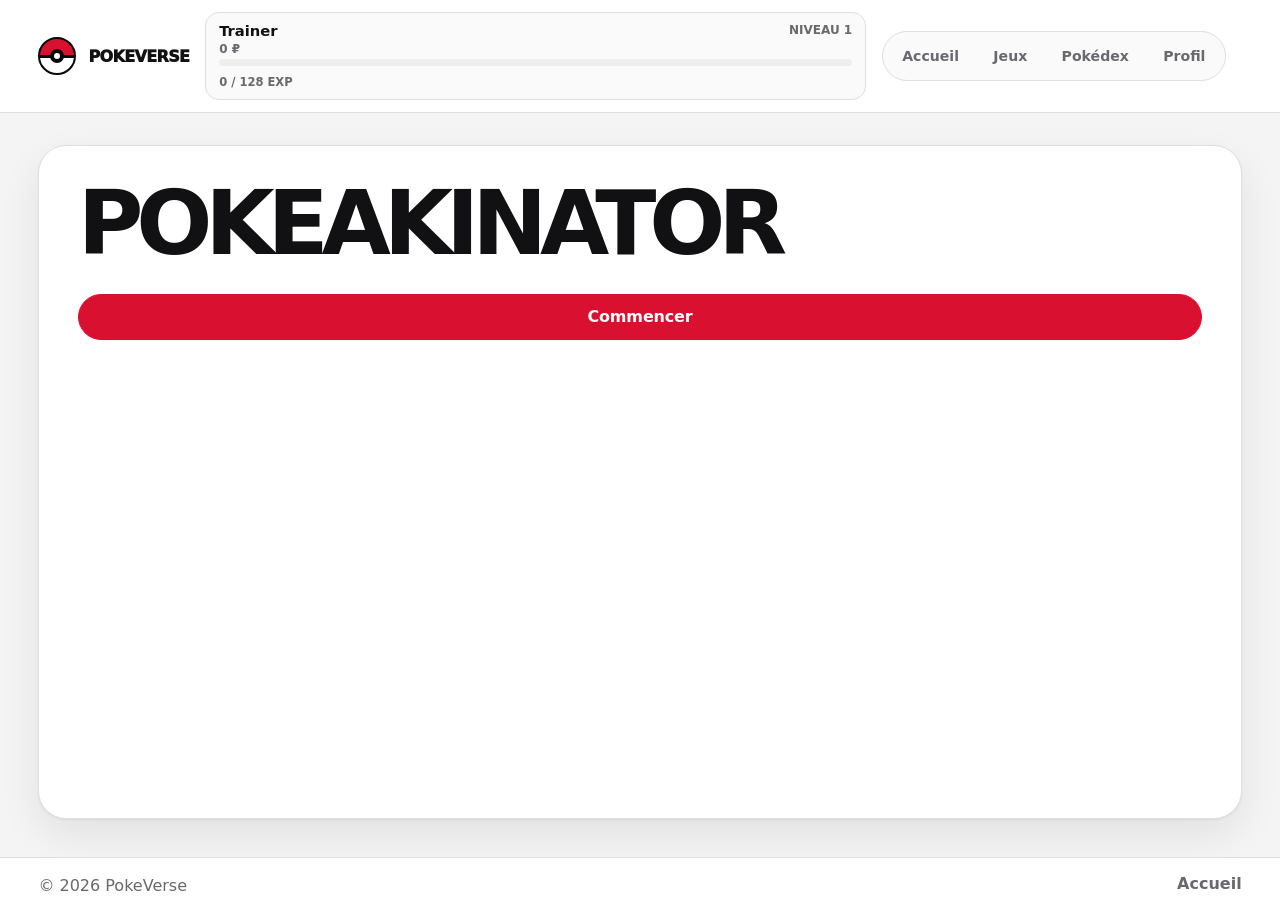
==== games/pokeakinator/index.html @ de4332d4 "Add PokeAkinator game" ====
<!DOCTYPE html>
<html lang="fr">
<head>
  <meta charset="UTF-8" />
  <meta name="viewport" content="width=device-width, initial-scale=1.0" />
  <title>PokeAkinator — PokeVerse</title>
  <meta name="description" content="PokeAkinator." />
  <link rel="stylesheet" href="../../css/style.css" />
  <script src="../../js/themes.js" defer></script>
  <script src="../../js/playerProgress.js" defer></script>
  <script src="../../js/pokeapi.js" defer></script>
  <script src="pokeakinator.js" defer></script>
</head>
<body data-page="pokeakinator">
  <a class="skip-link" href="#main-content">Aller au contenu</a>

  <header class="site-header" data-site-header>
    <a class="brand" href="../../index.html" aria-label="PokeVerse">
      <span class="brand-mark" aria-hidden="true"></span>
      <span>PokeVerse</span>
    </a>
    <button class="nav-toggle" type="button" aria-expanded="false" aria-controls="primary-nav">
      <span></span><span></span><span></span>
      <span class="sr-only">Ouvrir le menu</span>
    </button>
    <nav class="primary-nav" id="primary-nav" aria-label="Navigation principale">
      <a href="../../index.html" data-nav-link>Accueil</a>
      <a href="../../index.html#games" data-nav-link>Jeux</a>
      <a href="../../pokedex/" data-nav-link>Pokédex</a>
      <a href="../../profile.html" data-nav-link>Profil</a>
    </nav>
  </header>

  <main id="main-content" class="pokeakinator-page">
    <section class="section-band" aria-labelledby="pokeakinator-title">
      <h1 id="pokeakinator-title">PokeAkinator</h1>
      <div class="pokeakinator-start" data-pokeakinator-start-panel>
        <button class="btn btn-primary" type="button" data-pokeakinator-start>Commencer</button>
        <p class="pokedle-error" data-pokeakinator-error></p>
      </div>

      <div class="pokeakinator-game" data-pokeakinator-game hidden>
        <div class="pokeakinator-board">
          <div class="pokeakinator-sprite"><img alt="Mega Alakazam" data-pokeakinator-sprite /></div>
          <div class="pokeakinator-dialog">
            <p data-pokeakinator-count></p>
            <h2 data-pokeakinator-question></h2>
            <div class="pokeakinator-actions">
              <button class="btn btn-primary" type="button" data-pokeakinator-answer="yes">Oui</button>
              <button class="btn btn-ghost" type="button" data-pokeakinator-answer="no">Non</button>
              <button class="btn btn-ghost" type="button" data-pokeakinator-answer="unknown">Je ne sais pas</button>
            </div>
          </div>
        </div>
      </div>

      <div class="pokedle-win" data-pokeakinator-result hidden>
        <h2 data-pokeakinator-result-title></h2>
        <p><span data-pokeakinator-guess></span></p>
        <div class="pokeakinator-actions">
          <button class="btn btn-primary" type="button" data-pokeakinator-correct>Oui</button>
          <button class="btn btn-ghost" type="button" data-pokeakinator-wrong>Non</button>
          <button class="btn btn-ghost" type="button" data-pokeakinator-new>Nouvelle partie</button>
        </div>
      </div>
    </section>
  </main>

  <footer class="site-footer">
    <p>© 2026 PokeVerse</p>
    <a href="../../index.html">Accueil</a>
  </footer>
</body>
</html>
---- css/style.css ----
:root {
  color-scheme: light;
  --red: #d9102f;
  --red-600: #b90b24;
  --red-700: #8f0719;
  --black: #09090b;
  --ink: #111113;
  --ink-2: #2d2d32;
  --muted: #68686f;
  --line: #dedee3;
  --paper: #f4f4f5;
  --surface: #ffffff;
  --surface-2: #fafafa;
  --surface-3: #eeeeef;
  --white: #ffffff;
  --success: #147d48;
  --warning: #d97706;
  --danger: #d9102f;
  --focus: rgba(217, 16, 47, .22);
  --shadow: 0 1px 2px rgba(9, 9, 11, .06), 0 16px 40px rgba(9, 9, 11, .08);
  --radius-xl: 28px;
  --radius-lg: 20px;
  --radius-md: 14px;
  --radius-sm: 10px;
  --header-h: 76px;
  --page-x: clamp(1rem, 3vw, 3rem);
  --ease: cubic-bezier(.2, .8, .2, 1);
}

:root[data-theme="dark"] {
  color-scheme: dark;
  --ink: #f7f7f8;
  --ink-2: #dddde2;
  --muted: #aaaab2;
  --line: #2b2b31;
  --paper: #0f0f12;
  --surface: #151519;
  --surface-2: #1c1c21;
  --surface-3: #24242a;
  --white: #ffffff;
  --focus: rgba(255, 55, 82, .28);
  --shadow: 0 1px 2px rgba(0, 0, 0, .35), 0 18px 50px rgba(0, 0, 0, .34);
}

* { box-sizing: border-box; }
html { min-height: 100%; scroll-behavior: smooth; }
body {
  margin: 0;
  min-height: 100vh;
  display: grid;
  grid-template-rows: auto 1fr auto;
  color: var(--ink);
  background: var(--paper);
  font-family: Inter, ui-sans-serif, system-ui, -apple-system, BlinkMacSystemFont, "Segoe UI", Arial, sans-serif;
  opacity: 0;
  transition: opacity .22s var(--ease);
}
body.is-loaded { opacity: 1; }
body.is-leaving { opacity: 0; }
a { color: inherit; }
button, input { font: inherit; }
button, a, input, label { -webkit-tap-highlight-color: transparent; }
::selection { background: var(--red); color: var(--white); }
::-webkit-scrollbar { width: 12px; height: 12px; }
::-webkit-scrollbar-track { background: var(--paper); }
::-webkit-scrollbar-thumb { background: #9b9ba3; border: 3px solid var(--paper); border-radius: 999px; }
::-webkit-scrollbar-thumb:hover { background: var(--red); }

.skip-link, .sr-only { position: absolute; width: 1px; height: 1px; overflow: hidden; clip: rect(0 0 0 0); }
.skip-link:focus {
  width: auto;
  height: auto;
  clip: auto;
  z-index: 50;
  top: 1rem;
  left: 1rem;
  padding: .8rem 1rem;
  color: var(--white);
  background: var(--black);
  border-radius: var(--radius-sm);
}

.site-header {
  position: sticky;
  top: 0;
  z-index: 20;
  display: grid;
  grid-template-columns: auto 1fr auto auto;
  align-items: center;
  gap: 1rem;
  min-height: var(--header-h);
  padding: .75rem var(--page-x);
  color: var(--ink);
  background: var(--surface);
  border-bottom: 1px solid var(--line);
}
.brand {
  display: inline-flex;
  align-items: center;
  gap: .75rem;
  min-height: 46px;
  color: var(--ink);
  font-weight: 950;
  letter-spacing: -.04em;
  text-decoration: none;
  text-transform: uppercase;
}
.brand-mark {
  position: relative;
  width: 38px;
  height: 38px;
  display: inline-block;
  overflow: hidden;
  background: linear-gradient(var(--red) 0 47%, var(--black) 47% 55%, var(--white) 55%);
  border: 2px solid var(--black);
  border-radius: 50%;
}
.brand-mark::after {
  content: '';
  position: absolute;
  inset: 10px;
  background: var(--white);
  border: 4px solid var(--black);
  border-radius: 50%;
}
.primary-nav {
  justify-self: center;
  display: inline-flex;
  align-items: center;
  gap: .25rem;
  padding: .25rem;
  background: var(--surface-2);
  border: 1px solid var(--line);
  border-radius: 999px;
}
.primary-nav a {
  min-height: 40px;
  display: inline-flex;
  align-items: center;
  padding: .65rem .95rem;
  color: var(--muted);
  border-radius: 999px;
  font-size: .88rem;
  font-weight: 850;
  text-decoration: none;
  transition: color .18s var(--ease), background .18s var(--ease), transform .18s var(--ease);
}
.primary-nav a:hover,
.primary-nav a:focus-visible,
.primary-nav a[aria-current="true"] { color: var(--white); background: var(--black); outline: 0; }
.primary-nav a:active { transform: scale(.98); }
.nav-toggle { display: none; }
.header-profile {
  display: grid;
  grid-template-columns: 1fr auto;
  gap: .18rem .75rem;
  min-width: 230px;
  padding: .65rem .8rem;
  color: var(--ink);
  text-decoration: none;
  background: var(--surface-2);
  border: 1px solid var(--line);
  border-radius: var(--radius-md);
}
.header-profile:hover { border-color: var(--red); }
.header-profile strong { font-size: .92rem; line-height: 1.1; }
.header-profile > span:not(.exp-value) { color: var(--muted); font-size: .75rem; font-weight: 850; text-transform: uppercase; }
.header-profile .exp-value { grid-column: 1 / -1; color: var(--muted); font-size: .72rem; font-weight: 800; }

main, .site-footer { width: 100%; }
main { padding: clamp(1rem, 2.5vw, 2rem) var(--page-x) clamp(1.5rem, 3vw, 3rem); }
h1, h2, h3, p { margin-top: 0; }
h1 { margin-bottom: clamp(1rem, 3vw, 2rem); font-size: clamp(2.4rem, 7vw, 6.8rem); line-height: .86; letter-spacing: -.08em; text-transform: uppercase; }
h2 { margin-bottom: 1rem; font-size: clamp(1.45rem, 3vw, 2.7rem); line-height: .95; letter-spacing: -.06em; text-transform: uppercase; }
h3 { margin-bottom: .6rem; font-size: clamp(1.25rem, 2vw, 2rem); line-height: .95; letter-spacing: -.05em; text-transform: uppercase; }
p { color: var(--muted); line-height: 1.55; }

.section-block, .section-band {
  width: 100%;
  background: var(--surface);
  border: 1px solid var(--line);
  border-radius: var(--radius-xl);
  box-shadow: var(--shadow);
}
.section-block, .section-band { padding: clamp(1rem, 3vw, 2.5rem); }
.games-section, .profile-page, .medals-page, .pokedle-page, .silhouette-page, .pokedex-rush-page, .pokecry-page, .pokedex-page, .poketype-page { min-height: calc(100vh - var(--header-h) - 5rem); }
.section-heading { display: grid; grid-template-columns: minmax(0, 1fr) minmax(220px, 420px); gap: 1rem; align-items: end; }
.games-grid { display: grid; grid-template-columns: repeat(5, minmax(0, 1fr)); gap: 1rem; margin-top: 1.25rem; }
.game-card {
  min-height: clamp(260px, 33vw, 430px);
  display: flex;
  flex-direction: column;
  justify-content: space-between;
  padding: clamp(1rem, 2vw, 1.5rem);
  color: var(--white);
  background: var(--black);
  border: 1px solid color-mix(in srgb, var(--white) 16%, transparent);
  border-radius: var(--radius-lg);
  transition: transform .2s var(--ease), border-color .2s var(--ease), box-shadow .2s var(--ease);
}
.game-card:hover { transform: translateY(-4px); border-color: var(--red); box-shadow: 0 22px 54px rgba(9,9,11,.2); }
.game-card h3 { color: var(--white); }
.game-card p { max-width: 22rem; color: #c8c8ce; }
.card-footer { display: flex; gap: .75rem; padding-top: 1rem; border-top: 1px solid rgba(255,255,255,.14); }

.card-footer a, .card-footer span, .btn {
  min-height: 46px;
  display: inline-flex;
  align-items: center;
  justify-content: center;
  gap: .45rem;
  padding: .75rem 1rem;
  border: 1px solid transparent;
  border-radius: 999px;
  font-weight: 900;
  letter-spacing: -.01em;
  text-decoration: none;
  cursor: pointer;
  transition: transform .18s var(--ease), background .18s var(--ease), border-color .18s var(--ease), color .18s var(--ease), opacity .18s var(--ease);
}
.card-footer a, .btn-primary { color: var(--white); background: var(--red); border-color: var(--red); }
.btn-ghost { color: var(--ink); background: var(--surface); border-color: var(--line); }
.card-footer a:hover, .btn:hover:not(:disabled) { transform: translateY(-1px); background: var(--red-600); border-color: var(--red-600); color: var(--white); }
.card-footer a:active, .btn:active:not(:disabled) { transform: translateY(0) scale(.98); }
.btn:disabled { cursor: not-allowed; opacity: .45; }

input[type="text"], input[type="search"], .pokedle-input, .profile-form input, .pokedex-rush-input, .poketype-input {
  width: 100%;
  min-height: 50px;
  padding: .8rem 1rem;
  color: var(--ink);
  background: var(--surface);
  border: 1px solid var(--line);
  border-radius: var(--radius-md);
  outline: 0;
  transition: border-color .16s var(--ease), box-shadow .16s var(--ease), background .16s var(--ease);
}
input::placeholder { color: color-mix(in srgb, var(--muted) 72%, transparent); }
input:focus-visible, button:focus-visible, a:focus-visible { outline: 0; box-shadow: 0 0 0 4px var(--focus); border-color: var(--red); }
input:disabled { background: var(--surface-3); cursor: not-allowed; opacity: .7; }

.exp-bar { width: 100%; height: 14px; overflow: hidden; background: var(--surface-3); border-radius: 999px; }
.exp-bar span { display: block; height: 100%; background: var(--red); border-radius: inherit; transition: width .45s var(--ease); }
.exp-bar-mini { grid-column: 1 / -1; height: 7px; }
.exp-value { display: block; margin-top: .35rem; color: var(--muted); font-size: .84rem; font-weight: 850; }

.profile-form, .pokedle-form, .pokedex-rush-form, .pokedex-search, .poketype-form { display: flex; flex-wrap: wrap; gap: .75rem; max-width: none; }
.profile-form { align-items: end; margin-bottom: 1.25rem; }
.profile-form label { flex-basis: 100%; color: var(--muted); font-size: .78rem; font-weight: 900; text-transform: uppercase; }
.profile-form input, .pokedle-input, .pokedex-rush-input, .pokedex-search input, .poketype-input { flex: 1 1 260px; }
.profile-grid { display: grid; grid-template-columns: repeat(12, minmax(0, 1fr)); gap: 1rem; }
.profile-card { grid-column: span 4; padding: 1.2rem; background: var(--surface-2); border: 1px solid var(--line); border-radius: var(--radius-lg); }
.profile-card.theme-box-card { grid-column: span 8; }
.profile-stats { display: grid; gap: .65rem; margin: 0; }
.profile-stats div { display: grid; grid-template-columns: 1fr auto; gap: .5rem; align-items: center; padding: .85rem; background: var(--surface); border: 1px solid var(--line); border-radius: var(--radius-md); }
dt { color: var(--muted); font-size: .74rem; font-weight: 900; letter-spacing: .04em; text-transform: uppercase; }
dd { margin: 0; font-size: 1.25rem; font-weight: 950; text-align: right; }
.theme-box { display: grid; grid-template-columns: repeat(2, minmax(0, 1fr)); gap: .8rem; }
.theme-card { display: grid; grid-template-columns: 48px 1fr auto; align-items: center; gap: .8rem; padding: .9rem; background: var(--surface); border: 1px solid var(--line); border-radius: var(--radius-md); }
.theme-card[data-active] { border-color: var(--red); }
.theme-card h3 { margin: 0; font-size: 1rem; letter-spacing: -.02em; }
.theme-preview { width: 48px; height: 48px; border: 1px solid var(--line); border-radius: 50%; background: var(--white); }
.theme-preview[data-theme-preview="dark"] { background: var(--black); }

.pokedle-page, .silhouette-page, .pokedex-rush-page, .pokecry-page, .pokedex-page, .poketype-page { display: grid; gap: 1rem; }
.pokedle-start, .pokedex-rush-start, .pokedex-rush-game, .pokecry-game, .silhouette-game, .poketype-start, .poketype-game { display: grid; gap: 1rem; }
.pokedle-generations, .silhouette-modes, .pokedex-rush-options, .poketype-modes {
  display: grid;
  grid-template-columns: repeat(auto-fit, minmax(150px, 1fr));
  gap: .7rem;
  margin: 0;
  padding: 1rem;
  border: 1px solid var(--line);
  border-radius: var(--radius-lg);
}
.silhouette-modes, .poketype-modes { display: flex; flex-wrap: wrap; }
.pokedle-generations legend, .silhouette-modes legend, .pokedex-rush-options legend, .poketype-modes legend { padding: 0 .5rem; color: var(--muted); font-size: .78rem; font-weight: 900; text-transform: uppercase; }
.pokedle-generation, .pokedex-rush-option, .poketype-option {
  display: flex;
  align-items: center;
  gap: .65rem;
  min-height: 48px;
  padding: .68rem .78rem;
  background: var(--surface-2);
  border: 1px solid var(--line);
  border-radius: var(--radius-md);
  font-weight: 850;
}
input[type="checkbox"], input[type="radio"] { width: 18px; height: 18px; accent-color: var(--red); }
.pokedle-exp, .pokedle-error, .pokedle-status, .pokedex-rush-error, .poketype-error, .poketype-status, .pokedex-status { min-height: 1.5rem; margin: 0; font-weight: 850; }
.pokedle-error, .pokedex-rush-error, .poketype-error { color: var(--danger); }
.pokedle-status, .pokedex-status { color: var(--muted); }

.pokedle-table-wrap, .pokedex-rush-table-wrap { overflow-x: auto; }
.pokedle-table, .pokedex-rush-table { width: 100%; min-width: 840px; border-collapse: collapse; }
.pokedle-table th, .pokedex-rush-table th { padding: .85rem; color: var(--white); background: var(--black); font-size: .74rem; letter-spacing: .05em; text-align: left; text-transform: uppercase; }
.pokedle-table td, .pokedex-rush-table td { padding: .85rem; background: var(--surface-2); border-bottom: 1px solid var(--line); text-align: left; vertical-align: middle; font-weight: 850; }
.pokedle-cell { min-width: 112px; color: var(--white); font-weight: 900; }
.pokedle-cell.is-correct { background: var(--success); }
.pokedle-cell.is-misplaced { background: var(--warning); color: var(--black); }
.pokedle-cell.is-wrong { background: var(--danger); }
.pokedle-cell-value, .pokedle-marker { display: block; }
.pokedle-marker { margin-top: .18rem; }
.pokedle-win, .pokedex-rush-win, .poketype-result {
  display: grid;
  gap: .7rem;
  max-width: 760px;
  padding: 1.2rem;
  color: var(--white);
  background: var(--black);
  border-radius: var(--radius-lg);
}
.pokedex-rush-win { display: flex; flex-wrap: wrap; }
.pokedex-rush-win h2, .pokedex-rush-win p { flex-basis: 100%; margin-bottom: 0; }
.pokedle-win p, .pokedex-rush-win p, .poketype-result p { margin: 0; color: #c8c8ce; font-weight: 800; }
.pokedle-game[hidden], .pokedle-win[hidden], .pokedex-rush-game[hidden], .pokedex-rush-win[hidden], .pokedex-rush-results[hidden], .pokedex-rush-start[hidden], .pokecry-game[hidden], .silhouette-game[hidden], .pokedle-start[hidden], .poketype-game[hidden], .poketype-result[hidden], .poketype-start[hidden] { display: none; }

.silhouette-score, .poketype-score { justify-self: start; margin: 0; padding: .65rem .9rem; color: var(--white); background: var(--black); border-radius: 999px; font-weight: 950; }
.silhouette-frame { display: grid; place-items: center; min-height: clamp(280px, 45vw, 520px); padding: clamp(1rem, 4vw, 2rem); background: var(--surface-2); border: 1px solid var(--line); border-radius: var(--radius-xl); }
.silhouette-frame img { width: min(72vw, 400px); height: min(72vw, 400px); object-fit: contain; filter: brightness(0) saturate(0); user-select: none; pointer-events: none; }
.silhouette-choices { display: grid; grid-template-columns: repeat(auto-fit, minmax(180px, 1fr)); gap: .75rem; }
.silhouette-choices .btn { width: 100%; }
.pokecry-play { justify-self: start; min-width: 170px; }
.pokedex-rush-summary { display: grid; gap: .55rem; max-width: 680px; padding: 1rem; background: var(--surface-2); border: 1px solid var(--line); border-radius: var(--radius-lg); }
.pokedex-rush-summary h2, .pokedex-rush-summary p { margin: 0; }
.pokedex-rush-bar { height: 14px; overflow: hidden; background: var(--surface-3); border-radius: 999px; }
.pokedex-rush-bar span { display: block; width: 0; height: 100%; background: var(--red); border-radius: inherit; transition: width .35s var(--ease); }
.pokedex-rush-results-head { display: flex; align-items: end; justify-content: space-between; gap: 1rem; margin-bottom: 1rem; }
.pokedex-rush-results-head h2, .pokedex-rush-results-head p { margin: 0; }
.pokedex-rush-table tr.is-found td { background: var(--surface); }
.medals-list { display: grid; grid-template-columns: repeat(auto-fit, minmax(220px, 1fr)); gap: .7rem; margin: 0; padding: 0; list-style: none; }
.medals-list li { padding: 1rem; background: var(--surface-2); border: 1px solid var(--line); border-radius: var(--radius-md); font-weight: 950; }

.pokedex-profile { display: grid; grid-template-columns: minmax(220px, 360px) 1fr; gap: clamp(1rem, 4vw, 2rem); align-items: center; }
.pokedex-art { display: grid; place-items: center; min-height: 320px; background: var(--surface-2); border: 1px solid var(--line); border-radius: var(--radius-xl); }
.pokedex-art img { width: min(66vw, 300px); height: min(66vw, 300px); object-fit: contain; }
.pokedex-number { margin-bottom: .45rem; color: var(--muted); font-weight: 950; }
.pokedex-types { display: flex; flex-wrap: wrap; gap: .5rem; margin: 1rem 0; }
.pokedex-types span { padding: .55rem .85rem; color: var(--white); background: var(--black); border-radius: 999px; font-weight: 950; }
.pokedex-stats { display: grid; gap: .7rem; }
.pokedex-stat { display: grid; grid-template-columns: minmax(120px, 1fr) 3.5rem minmax(150px, 2fr); gap: .75rem; align-items: center; padding: .85rem; background: var(--surface-2); border: 1px solid var(--line); border-radius: var(--radius-md); font-weight: 900; }
.pokedex-stat strong { text-align: right; }
.pokedex-stat-bar { height: 12px; overflow: hidden; background: var(--surface-3); border-radius: 999px; }
.pokedex-stat-bar span { display: block; height: 100%; background: var(--red); border-radius: inherit; }
.pokedex-details[hidden], .game-card[hidden] { display: none; }
.poketype-prompt { min-height: 180px; display: grid; place-items: center; padding: 1rem; color: var(--white); background: var(--black); border-radius: var(--radius-xl); font-size: clamp(2rem, 7vw, 5rem); font-weight: 950; letter-spacing: -.06em; text-align: center; text-transform: uppercase; }

.site-footer { display: flex; justify-content: space-between; gap: 1rem; padding: 1rem var(--page-x); color: var(--muted); background: var(--surface); border-top: 1px solid var(--line); }
.site-footer p { margin: 0; color: inherit; }
.site-footer a { font-weight: 850; text-decoration: none; }
body.is-loading-route main { opacity: .42; pointer-events: none; }

@media (max-width: 1200px) {
  .games-grid { grid-template-columns: repeat(3, minmax(0, 1fr)); }
  .profile-card, .profile-card.theme-box-card { grid-column: span 6; }
}
@media (max-width: 860px) {
  :root { --header-h: auto; --page-x: .75rem; }
  .site-header { grid-template-columns: 1fr auto; gap: .75rem; }
  .brand { min-height: 44px; }
  .header-profile { grid-column: 1 / -1; grid-row: 2; min-width: 0; }
  .nav-toggle { display: inline-grid; gap: 4px; place-content: center; width: 46px; height: 46px; color: var(--white); background: var(--black); border: 0; border-radius: var(--radius-md); }
  .nav-toggle span:not(.sr-only) { width: 21px; height: 2px; background: currentColor; border-radius: 999px; }
  .primary-nav { grid-column: 1 / -1; display: none; justify-self: stretch; flex-direction: column; align-items: stretch; border-radius: var(--radius-lg); }
  .primary-nav.is-open { display: flex; }
  .primary-nav a { justify-content: center; }
  main { padding-top: .75rem; }
  .section-heading { grid-template-columns: 1fr; }
  .games-grid, .theme-box { grid-template-columns: 1fr; }
  .game-card { min-height: 230px; }
  .profile-card, .profile-card.theme-box-card { grid-column: 1 / -1; }
  .profile-form .btn, .pokedle-form .btn, .pokedex-rush-form .btn, .pokedex-search .btn, .poketype-form .btn { width: 100%; }
  .pokedex-profile { grid-template-columns: 1fr; }
  .pokedex-stat { grid-template-columns: 1fr auto; }
  .pokedex-stat-bar { grid-column: 1 / -1; }
  .pokedex-rush-results-head { align-items: start; flex-direction: column; }
  .site-footer { flex-direction: column; }
}
@media (max-width: 560px) {
  .games-grid { grid-template-columns: 1fr; }
  .theme-card { grid-template-columns: 42px 1fr; }
  .theme-card .btn { grid-column: 1 / -1; width: 100%; }
  dd { font-size: 1.05rem; }
}

.pokeakinator-page { min-height: calc(100vh - var(--header-h) - 5rem); display: grid; gap: 1rem; }
.pokeakinator-start, .pokeakinator-game { display: grid; gap: 1rem; }
.pokeakinator-board { display: grid; grid-template-columns: minmax(180px, 320px) minmax(0, 1fr); gap: 1rem; align-items: stretch; }
.pokeakinator-sprite { display: grid; place-items: center; min-height: 320px; background: var(--surface-2); border: 1px solid var(--line); border-radius: var(--radius-xl); }
.pokeakinator-sprite img { width: min(62vw, 260px); height: min(62vw, 260px); object-fit: contain; image-rendering: pixelated; }
.pokeakinator-dialog { display: grid; align-content: center; gap: 1rem; min-height: 320px; padding: clamp(1rem, 3vw, 2rem); color: var(--white); background: var(--black); border-radius: var(--radius-xl); }
.pokeakinator-dialog p { margin: 0; color: #c8c8ce; font-weight: 900; }
.pokeakinator-dialog h2 { margin: 0; color: var(--white); }
.pokeakinator-actions { display: flex; flex-wrap: wrap; gap: .75rem; }
.pokeakinator-game[hidden], .pokeakinator-start[hidden] { display: none; }

@media (max-width: 860px) {
  .pokeakinator-board { grid-template-columns: 1fr; }
  .pokeakinator-actions .btn { flex: 1 1 160px; }
}
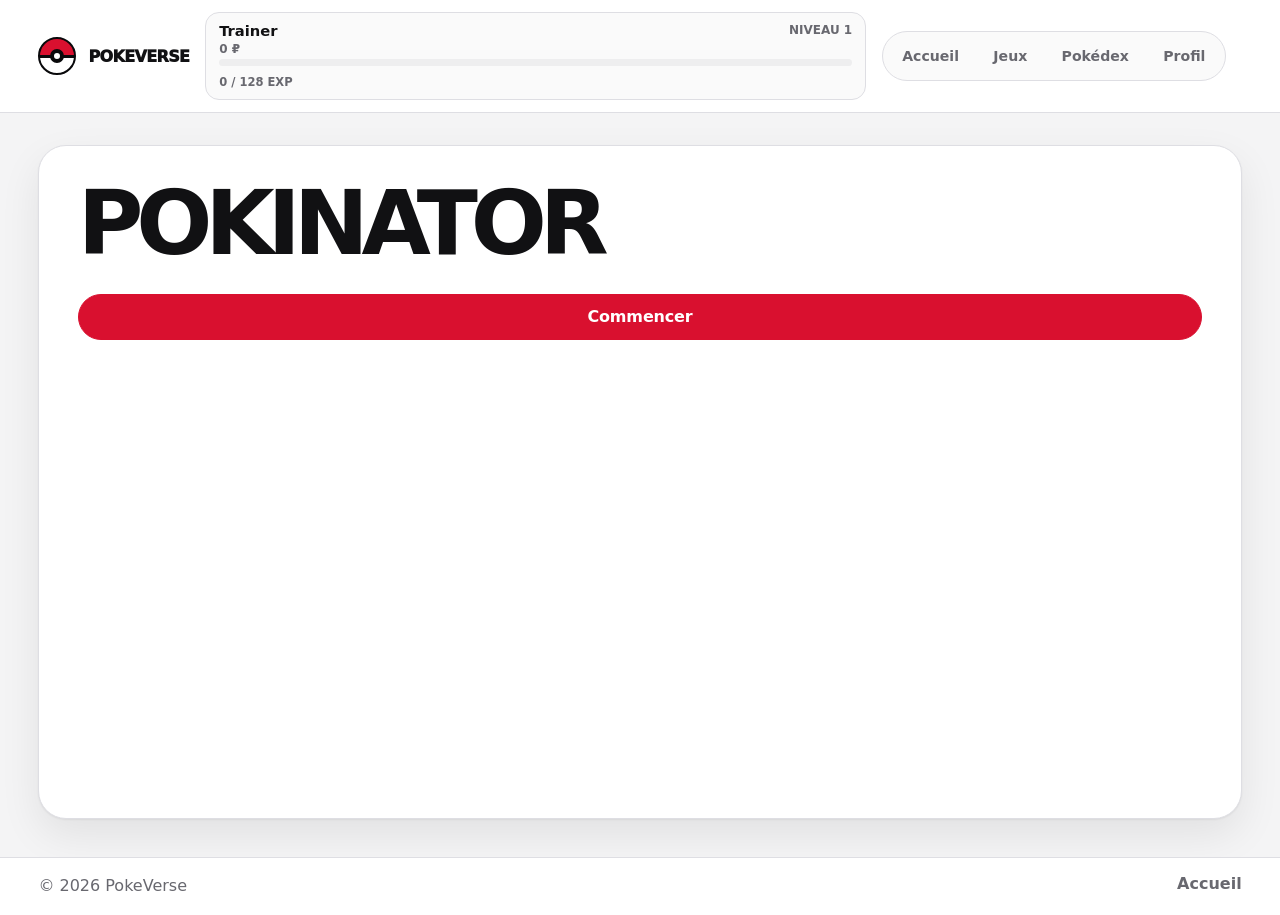
==== commit fb7701cf: "Improve Pokinator game" ====
--- a/games/pokeakinator/index.html
+++ b/games/pokeakinator/index.html
@@ -3,8 +3,8 @@
 <head>
   <meta charset="UTF-8" />
   <meta name="viewport" content="width=device-width, initial-scale=1.0" />
-  <title>PokeAkinator — PokeVerse</title>
-  <meta name="description" content="PokeAkinator." />
+  <title>Pokinator — PokeVerse</title>
+  <meta name="description" content="Pokinator." />
   <link rel="stylesheet" href="../../css/style.css" />
   <script src="../../js/themes.js" defer></script>
   <script src="../../js/playerProgress.js" defer></script>
@@ -33,29 +33,35 @@
 
   <main id="main-content" class="pokeakinator-page">
     <section class="section-band" aria-labelledby="pokeakinator-title">
-      <h1 id="pokeakinator-title">PokeAkinator</h1>
+      <h1 id="pokeakinator-title">Pokinator</h1>
       <div class="pokeakinator-start" data-pokeakinator-start-panel>
         <button class="btn btn-primary" type="button" data-pokeakinator-start>Commencer</button>
         <p class="pokedle-error" data-pokeakinator-error></p>
       </div>
 
       <div class="pokeakinator-game" data-pokeakinator-game hidden>
+        <div class="pokeakinator-topbar" aria-live="polite">
+          <span data-pokeakinator-step></span>
+          <span data-pokeakinator-count></span>
+        </div>
+        <div class="pokeakinator-progress" aria-hidden="true"><span data-pokeakinator-progress></span></div>
         <div class="pokeakinator-board">
-          <div class="pokeakinator-sprite"><img alt="Mega Alakazam" data-pokeakinator-sprite /></div>
+          <div class="pokeakinator-sprite"><img alt="Pokinator" data-pokeakinator-sprite /></div>
           <div class="pokeakinator-dialog">
-            <p data-pokeakinator-count></p>
             <h2 data-pokeakinator-question></h2>
-            <div class="pokeakinator-actions">
+            <div class="pokeakinator-actions" role="group" aria-label="Réponse">
               <button class="btn btn-primary" type="button" data-pokeakinator-answer="yes">Oui</button>
               <button class="btn btn-ghost" type="button" data-pokeakinator-answer="no">Non</button>
               <button class="btn btn-ghost" type="button" data-pokeakinator-answer="unknown">Je ne sais pas</button>
             </div>
           </div>
         </div>
+        <div class="pokeakinator-candidates" data-pokeakinator-candidates aria-live="polite"></div>
       </div>
 
-      <div class="pokedle-win" data-pokeakinator-result hidden>
+      <div class="pokedle-win pokeakinator-result" data-pokeakinator-result hidden>
         <h2 data-pokeakinator-result-title></h2>
+        <img alt="" data-pokeakinator-result-sprite />
         <p><span data-pokeakinator-guess></span></p>
         <div class="pokeakinator-actions">
           <button class="btn btn-primary" type="button" data-pokeakinator-correct>Oui</button>
--- a/css/style.css
+++ b/css/style.css
@@ -398,3 +398,47 @@
   .pokeakinator-board { grid-template-columns: 1fr; }
   .pokeakinator-actions .btn { flex: 1 1 160px; }
 }
+
+.pokeakinator-topbar {
+  display: flex;
+  justify-content: space-between;
+  gap: 1rem;
+  color: var(--muted);
+  font-weight: 950;
+}
+.pokeakinator-progress {
+  height: 12px;
+  overflow: hidden;
+  background: var(--surface-3);
+  border-radius: 999px;
+}
+.pokeakinator-progress span {
+  display: block;
+  width: 0;
+  height: 100%;
+  background: var(--red);
+  border-radius: inherit;
+  transition: width .25s var(--ease);
+}
+.pokeakinator-candidates {
+  display: flex;
+  flex-wrap: wrap;
+  gap: .5rem;
+  min-height: 2.4rem;
+}
+.pokeakinator-candidates span {
+  padding: .48rem .72rem;
+  color: var(--muted);
+  background: var(--surface-2);
+  border: 1px solid var(--line);
+  border-radius: 999px;
+  font-size: .85rem;
+  font-weight: 900;
+}
+.pokeakinator-result img {
+  width: min(56vw, 220px);
+  height: min(56vw, 220px);
+  object-fit: contain;
+  image-rendering: auto;
+}
+.pokeakinator-result img[hidden], .pokeakinator-result[hidden] { display: none; }
